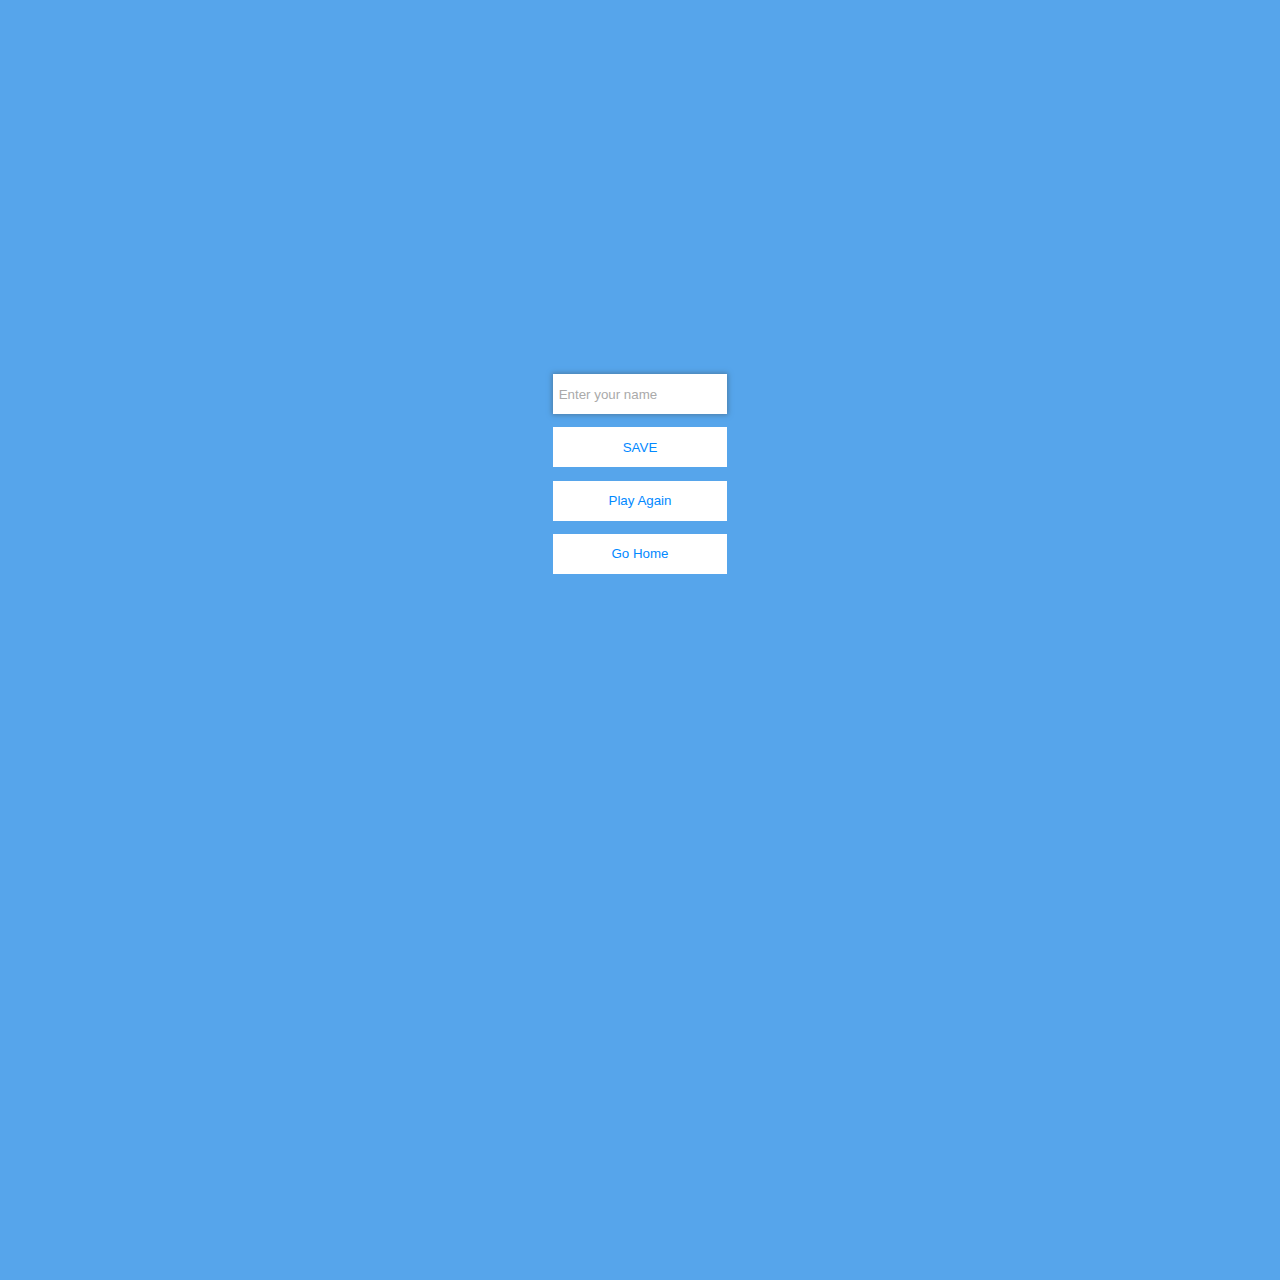
==== end.html @ 39baa9ea "Done the result showing page" ====
<!DOCTYPE html>
<html lang="en">
<head>
    <meta charset="UTF-8">
    <meta http-equiv="X-UA-Compatible" content="IE=edge">
    <meta name="viewport" content="width=device-width, initial-scale=1.0">
    <title>End Page</title>
    <link rel="stylesheet" href="app.css">
</head>
<body>
    <div class="container">
        <div class="innercontainer">
            <h1 id="finalscore">0</h1>
            <form action="">
                <input type="text" name="username" id="username" placeholder="Enter your name">
                <button type="submit" id="savescore" onclick="saveHighScore(event)" disabled>SAVE</button>
            </form>
            <a href="/game.html"><button class="playagain">Play Again</button></a>
            <a href="/index.html"><button class="home">Go Home</button></a>
        </div>
    </div>
    <script src="end.js"></script>
</body>
</html>
---- app.css ----
*{
    margin:0;
    padding:0;
    box-sizing:border-box;
}
body{
    width:100vw;
    height:100vw;
    background-color: #56a5eb;
    color: #fff;
}
.container{
    width:100vw;
    height:100vh;
    display:flex;
    align-items: center;
    justify-content: center;
    max-width: 80rem;
    margin: 0 auto;
    /* background-color: red; */

}
.container .innercontainer{
    width: 50%;
    height: 50%;
    /* background-color: ; */
    display: flex;
    align-items: center;
    justify-content: center;
    flex-direction: column;
    border-radius: 0.5em;
}
/* box-shadow: 0 0 10px 5px  #3e83bf; */
.container .innercontainer h1{
    font-size: 3em;
    margin: 0.5em;
}
.container .innercontainer a button{
    text-decoration: none;
    cursor: pointer;
    width: 13em;
    height: 3em;
    margin: 0.5em 0;
    background-color: #fff;
    border: none;
    color: #0289ff;
}
.container .innercontainer a button:hover{
    background-color: transparent;
    border: 0.1em solid #fff;
    color: #fff;
}

/* FORM STYLING */
form{
    width: 100%;
    /* background-color: red; */
    display: flex;
    flex-direction: column;
    align-items: center;
}
form > * {
    text-decoration: none;
    cursor: pointer;
    width: 13em;
    height: 3em;
    margin: 0.5em 0;
    background-color: #fff;
    border: none;
    color: #0289ff;
}
form #username{
    cursor:text;
    padding: 0.4em;
    box-shadow: 0 0 5px 1px rgb(75, 125, 167);
}
form input::placeholder{
    color: #aaa;
}
form #savescore:hover{
    background-color: transparent;
    border: 0.1em solid #fff;
    color: #fff;
}
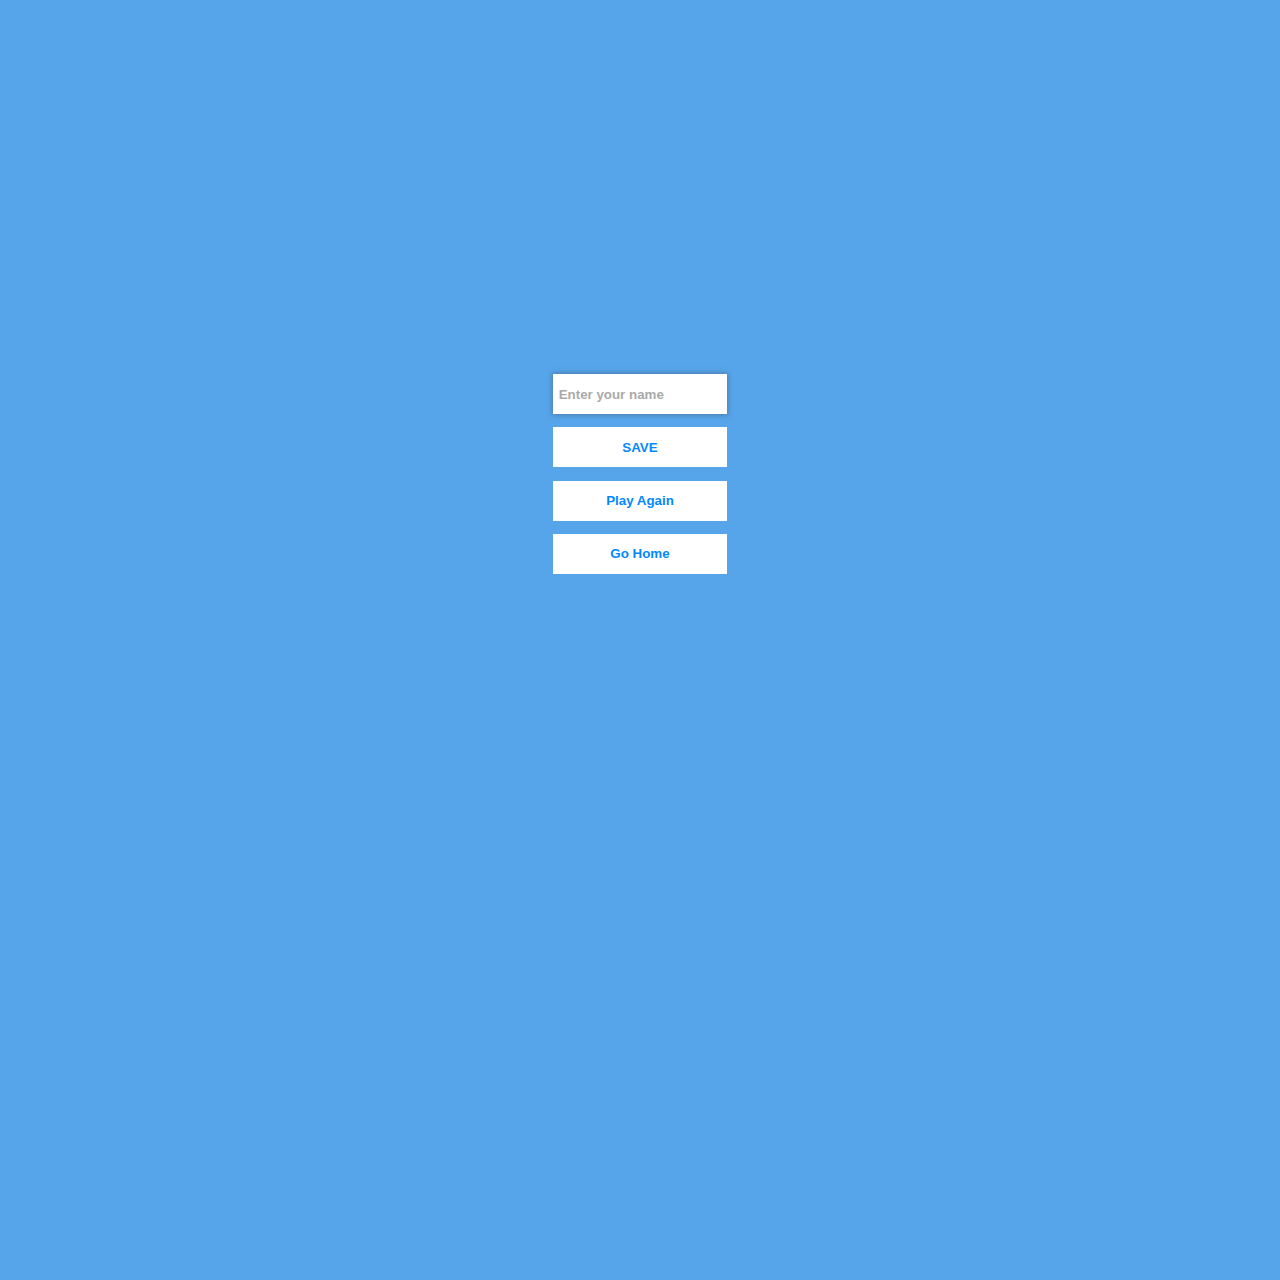
==== commit 5f5cafd8: "edited" ====
--- a/end.html
+++ b/end.html
@@ -15,8 +15,8 @@
                 <input type="text" name="username" id="username" placeholder="Enter your name">
                 <button type="submit" id="savescore" onclick="saveHighScore(event)" disabled>SAVE</button>
             </form>
-            <a href="/game.html"><button class="playagain">Play Again</button></a>
-            <a href="/index.html"><button class="home">Go Home</button></a>
+            <a href="game.html"><button class="playagain">Play Again</button></a>
+            <a href="index.html"><button class="home">Go Home</button></a>
         </div>
     </div>
     <script src="end.js"></script>
--- a/app.css
+++ b/app.css
@@ -2,6 +2,7 @@
     margin:0;
     padding:0;
     box-sizing:border-box;
+    font-weight: bold;
 }
 body{
     width:100vw;
@@ -81,4 +82,6 @@
     background-color: transparent;
     border: 0.1em solid #fff;
     color: #fff;
-}+}
+
+/* For high score page styling */
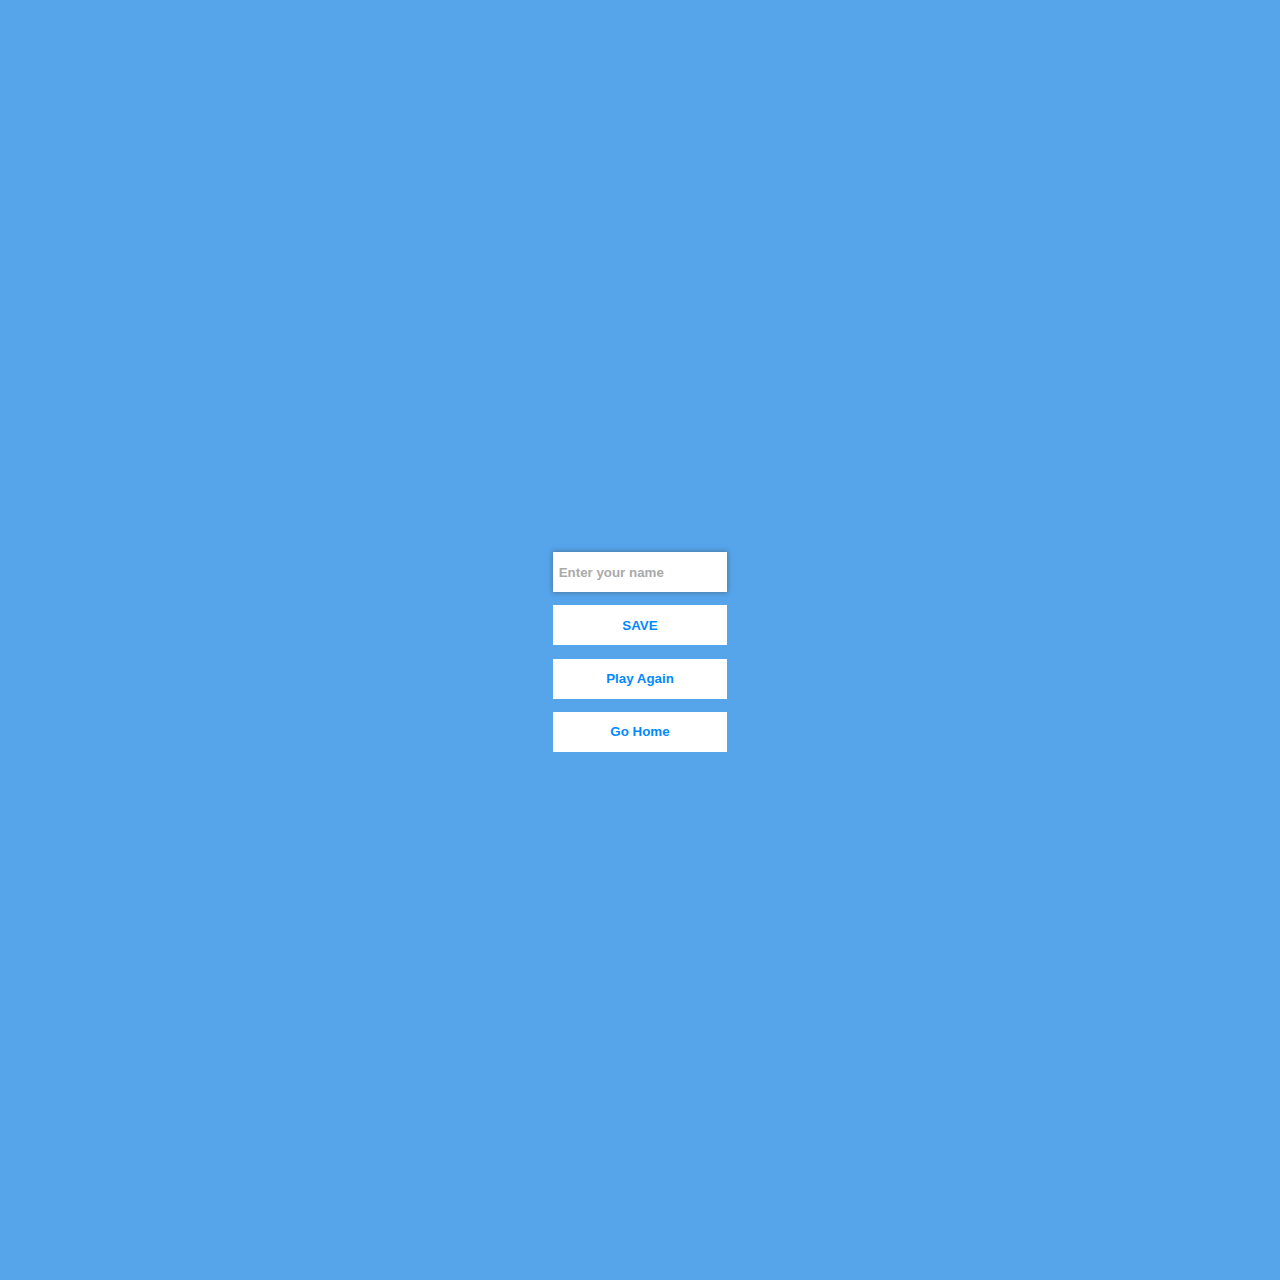
==== commit cb375635: "Update end.html" ====
--- a/end.html
+++ b/end.html
@@ -21,4 +21,4 @@
     </div>
     <script src="end.js"></script>
 </body>
-</html>+</html>
--- a/app.css
+++ b/app.css
@@ -9,10 +9,13 @@
     height:100vw;
     background-color: #56a5eb;
     color: #fff;
+    display: flex;
+    align-items: center;
+    justify-content: center;
 }
 .container{
-    width:100vw;
-    height:100vh;
+    width: 80%;
+    height: 70%;
     display:flex;
     align-items: center;
     justify-content: center;
@@ -34,7 +37,7 @@
 /* box-shadow: 0 0 10px 5px  #3e83bf; */
 .container .innercontainer h1{
     font-size: 3em;
-    margin: 0.5em;
+    margin-bottom: 0.5em;
 }
 .container .innercontainer a button{
     text-decoration: none;
